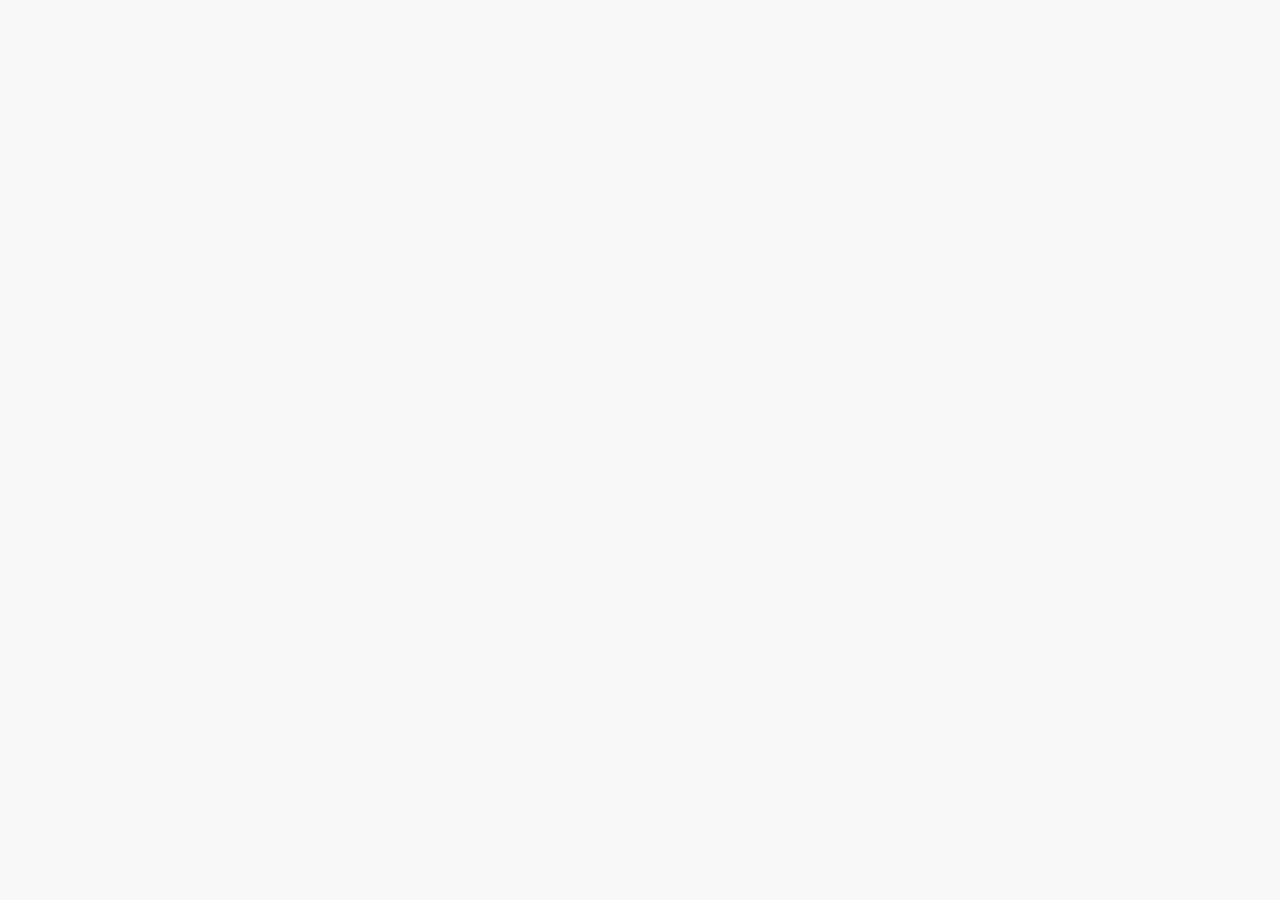
==== index.html @ 91803600 "chore: initialize project structur" ====
<!DOCTYPE html>
<html lang="en">
  <head>
    <meta charset="UTF-8" />
    <meta name="viewport" content="width=device-width, initial-scale=1.0" />
    <title>Botostart Store</title>
    <link
      rel="stylesheet"
      href="https://cdnjs.cloudflare.com/ajax/libs/font-awesome/6.0.0/css/all.min.css"
    />
    <link rel="stylesheet" href="./css/global.css" />
  </head>
  <body>
    <script type="module" src="./index.js"></script>
  </body>
</html>
---- css/global.css ----
:root {
  --color-primary: #2465f7;
  --color-secondary: #1e66f72a;
  --color-background: #f8f8f8;
  --color-warning: #e9c601;
  --color-error: #f75e4b;
}

* {
  padding: 0;
  margin: 0;
  box-sizing: border-box;
  font-family: Arial, Helvetica, sans-serif;
}

body {
  max-width: 1200px;
  margin: auto;
  background-color: var(--color-background);
}

#loader {
  width: 100px;
  height: 100px;
  margin: auto;
  border: 7px solid var(--color-primary);
  border-bottom-color: transparent;
  border-top-color: transparent;
  border-radius: 50%;
  display: inline-block;
  animation: rotation 0.8s linear infinite;
}

@keyframes rotation {
  0% {
    transform: rotate(0deg);
  }
  100% {
    transform: rotate(360deg);
  }
}
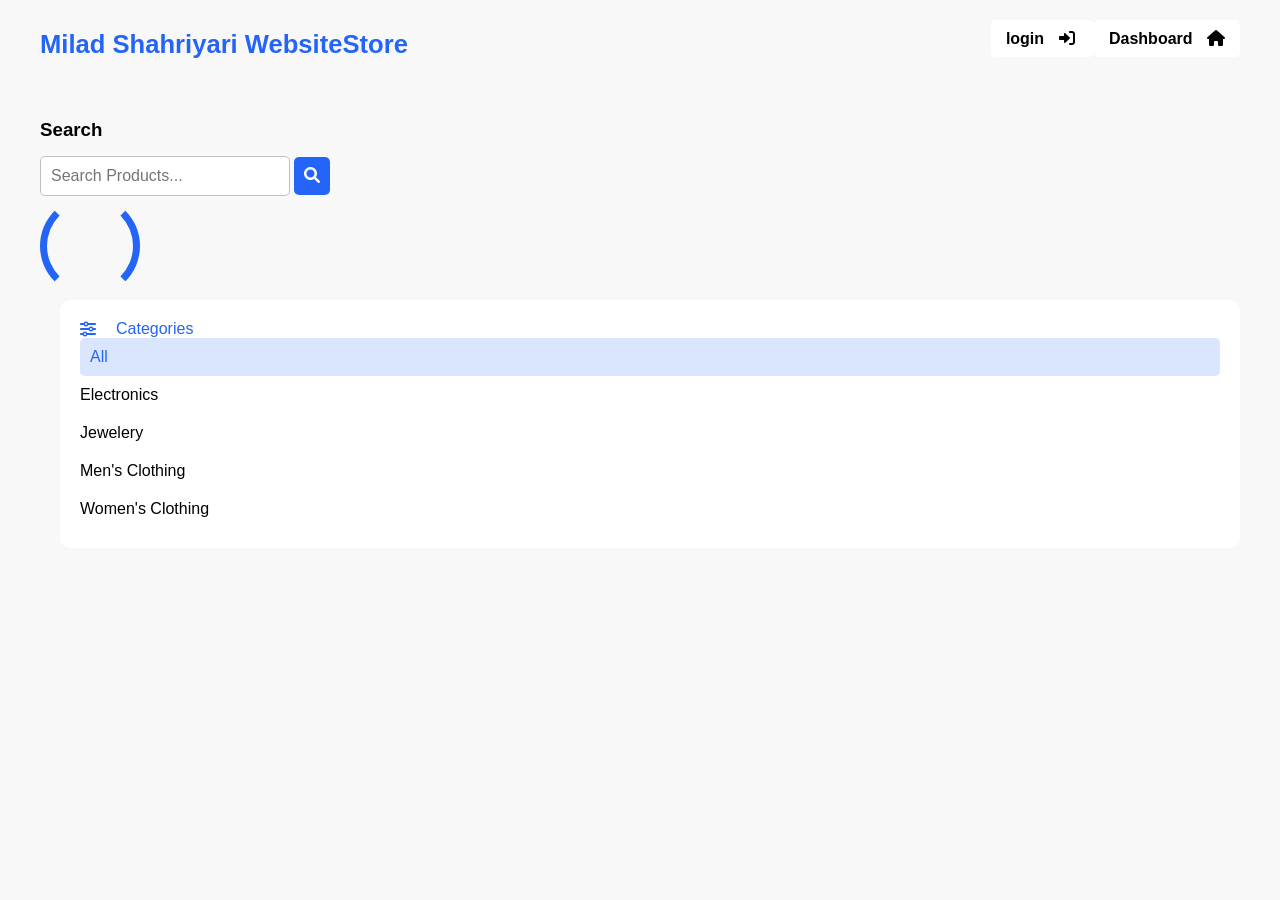
==== commit cac22e6a: "feat: implement homepage layout and styles" ====
--- a/index.html
+++ b/index.html
@@ -1,4 +1,4 @@
-<!DOCTYPE html>
+<!doctype html>
 <html lang="en">
   <head>
     <meta charset="UTF-8" />
@@ -9,8 +9,49 @@
       href="https://cdnjs.cloudflare.com/ajax/libs/font-awesome/6.0.0/css/all.min.css"
     />
     <link rel="stylesheet" href="./css/global.css" />
+    <link rel="stylesheet" href="./css/index.css" />
   </head>
   <body>
+    <header>
+      <h3>Milad Shahriyari WebsiteStore</h3>
+      <div>
+        <a href="auth.html" id="login"
+          >login
+          <i class="fa-solid fa-right-to-bracket"></i>
+        </a>
+
+        <a href="dashboard.html" id="dashboard"
+          >Dashboard
+          <i class="fa-solid fa-house"></i>
+        </a>
+      </div>
+    </header>
+
+    <div id="search">
+      <h3>Search</h3>
+      <input type="text" placeholder="Search Products..." />
+      <button>
+        <i class="fa-solid fa-magnifying-glass"></i>
+      </button>
+    </div>
+
+    <div class="container">
+      <div id="products"><span id="loader"></span></div>
+      <div id="filter">
+        <div>
+          <i class="fa-solid fa-sliders"></i>
+          <p>Categories</p>
+        </div>
+
+        <ul>
+          <li class="selected">All</li>
+          <li>Electronics</li>
+          <li>Jewelery</li>
+          <li>Men's Clothing</li>
+          <li>Women's Clothing</li>
+        </ul>
+      </div>
+    </div>
     <script type="module" src="./index.js"></script>
   </body>
 </html>
--- a/css/index.css
+++ b/css/index.css
@@ -0,0 +1,105 @@
+header {
+  display: flex;
+  justify-content: space-between;
+  padding: 30px 0;
+  margin-bottom: 30px;
+}
+
+header h3 {
+  color: var(--color-primary);
+  font-size: 1.6rem;
+}
+
+header a {
+  color: #000;
+  text-decoration: none;
+  background-color: #fff;
+  padding: 10px 15px;
+  border-radius: 5px;
+  font-weight: 600;
+  transform: all 0.1s ease-in;
+}
+
+header i {
+  margin-left: 10px;
+}
+
+header a:hover {
+  color: #fff;
+  background-color: #000;
+}
+
+#search h3 {
+  margin-bottom: 15px;
+}
+
+#search input {
+  width: 250px;
+  padding: 10px;
+  border: silver 1px solid;
+  border-radius: 5px;
+  color: var(--color-primary);
+  font-size: 1rem;
+}
+
+#search button {
+  padding: 10px;
+  border-radius: 5px;
+  border: none;
+  background-color: var(--color-primary);
+  color: #fff;
+  cursor: pointer;
+  font-size: 1rem;
+  transform: all 0.1s ease-in;
+}
+
+#search button:hover {
+  background-color: var(--color-secondary);
+  color: var(--color-primary);
+}
+
+#container {
+  display: flex;
+  margin: 80px 0 40px;
+}
+
+#filter {
+  padding: 20px;
+  background-color: #fff;
+  margin-left: 20px;
+  height: fit-content;
+  border-radius: 10px;
+}
+
+#filter div {
+  width: 200px;
+  display: flex;
+  align-items: center;
+  height: fit-content;
+  color: var(--color-primary);
+}
+
+#filter p {
+  margin-left: 20px;
+}
+
+#filter li {
+  list-style: none;
+  padding: 10px 0;
+  cursor: pointer;
+}
+
+#filter li:hover {
+  color: var(--color-primary);
+}
+
+#filter .selected {
+  background-color: var(--color-secondary);
+  color: var(--color-primary);
+  padding: 10px;
+  border-radius: 5px;
+}
+
+#products {
+  width: 100%;
+}
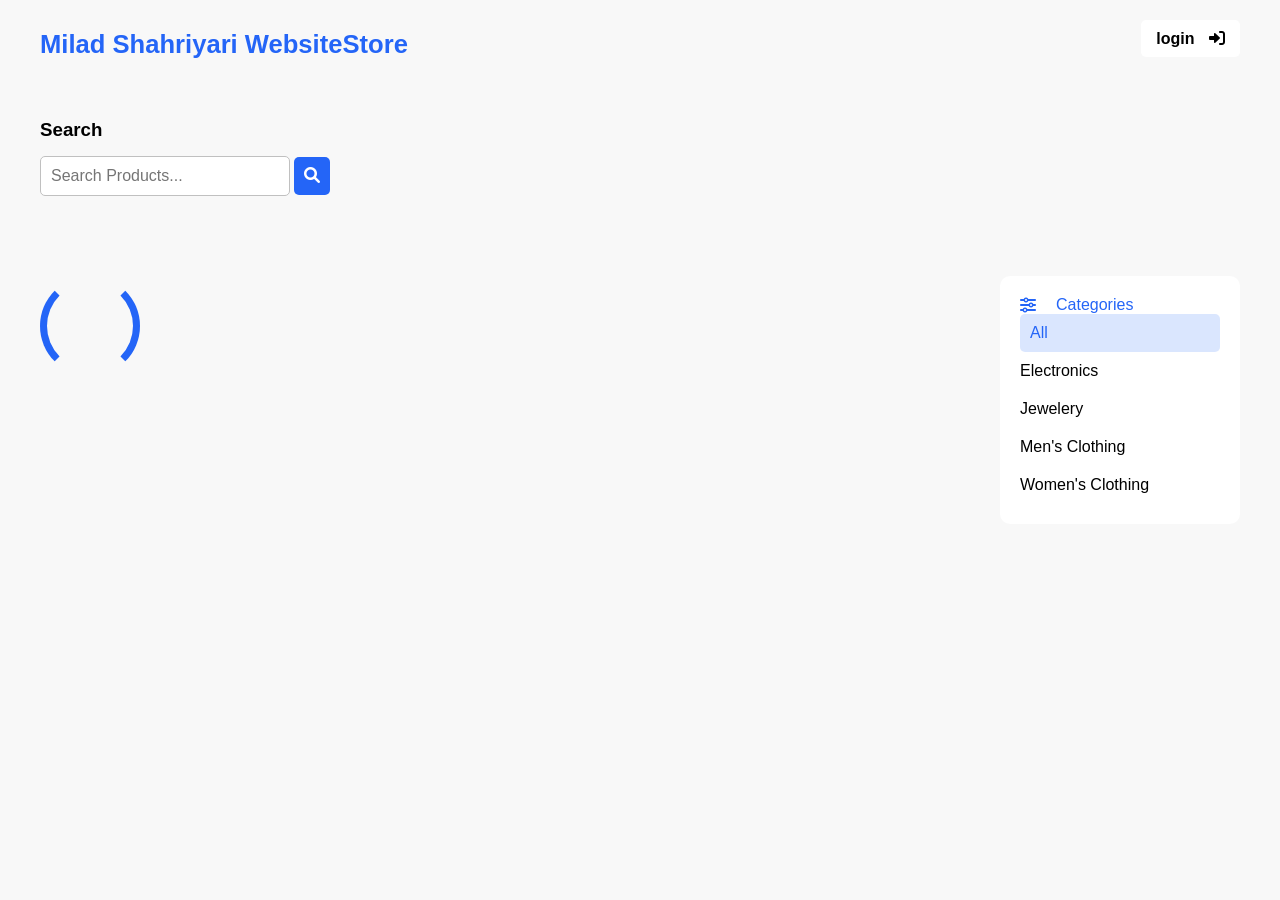
==== commit 3c1b1c86: "feat: render products fetched from API" ====
--- a/index.html
+++ b/index.html
@@ -3,7 +3,7 @@
   <head>
     <meta charset="UTF-8" />
     <meta name="viewport" content="width=device-width, initial-scale=1.0" />
-    <title>Botostart Store</title>
+    <title>Botostart Store|2</title>
     <link
       rel="stylesheet"
       href="https://cdnjs.cloudflare.com/ajax/libs/font-awesome/6.0.0/css/all.min.css"
--- a/css/index.css
+++ b/css/index.css
@@ -58,7 +58,7 @@
   color: var(--color-primary);
 }
 
-#container {
+.container {
   display: flex;
   margin: 80px 0 40px;
 }
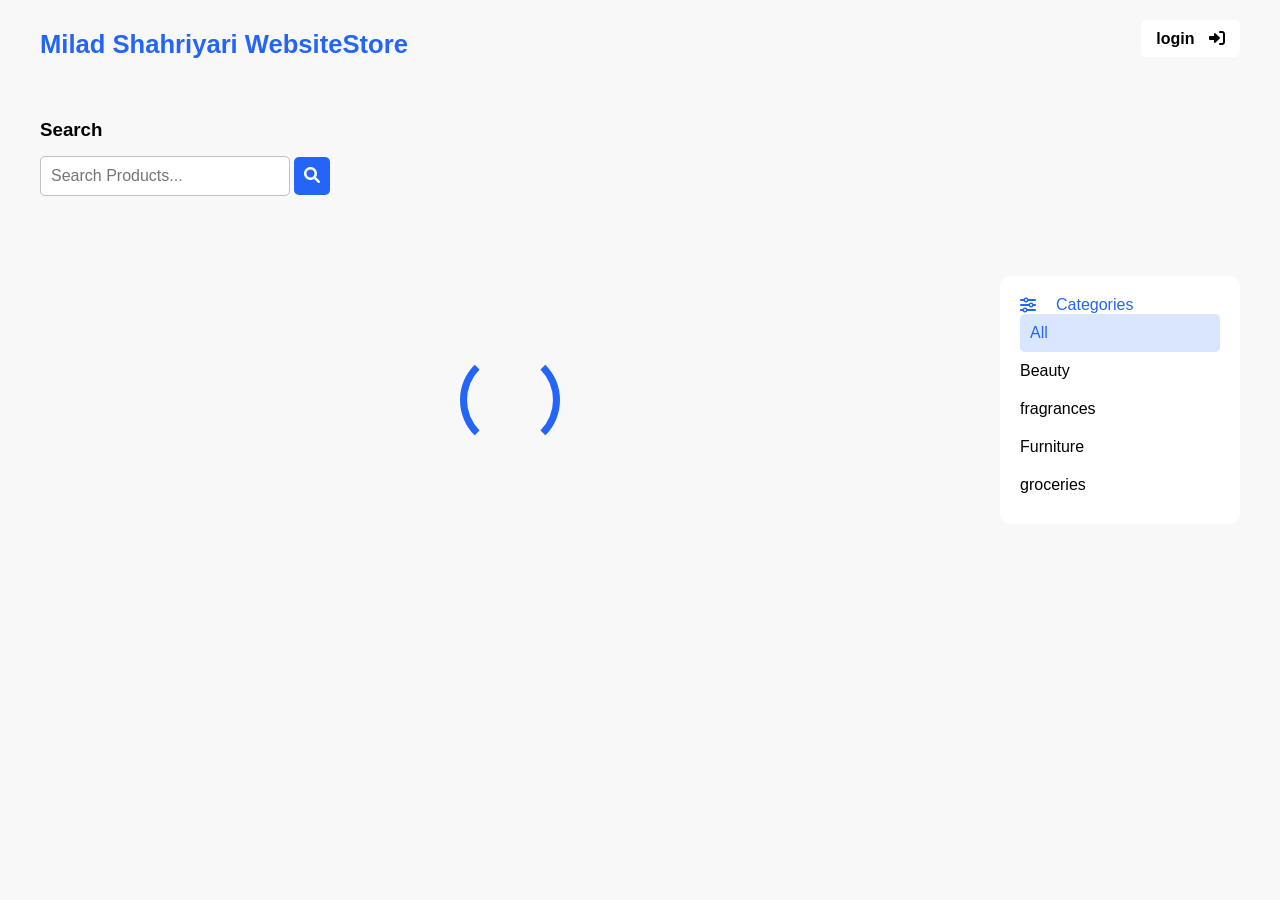
==== commit 41afa5e9: "feat: implement product category filtering" ====
--- a/index.html
+++ b/index.html
@@ -45,10 +45,11 @@
 
         <ul>
           <li class="selected">All</li>
-          <li>Electronics</li>
-          <li>Jewelery</li>
-          <li>Men's Clothing</li>
-          <li>Women's Clothing</li>
+          <li>Beauty</li>
+          <li>fragrances</li>
+          <li>Furniture</li>
+          <li>groceries</li>
+        
         </ul>
       </div>
     </div>
--- a/css/index.css
+++ b/css/index.css
@@ -103,3 +103,78 @@
 #products {
   width: 100%;
 }
+
+#products {
+  display: flex;
+  flex-wrap: wrap;
+  justify-content: space-between;
+  width: 100%;
+}
+
+#products > div {
+  background-color: #fff;
+  width: 250px;
+  margin-bottom: 20px;
+  padding: 15px;
+  border-radius: 10px;
+  position: relative;
+}
+
+img {
+  width: 220px;
+  height: 220px;
+  margin: 50px 0 40px;
+  transition: all 0.4s ease-in;
+}
+
+h4 {
+  color: var(--color-primary);
+}
+
+#price {
+  display: flex;
+  justify-content: space-between;
+  align-items: center;
+  margin: 30px 0 10px;
+}
+
+#price p {
+  color: gray;
+  font-weight: 600;
+}
+
+#price button {
+  color: var(--color-primary);
+  background-color: var(--color-secondary);
+  border: none;
+  padding: 5px 10px;
+  border-radius: 5px;
+  cursor: pointer;
+  transition: all 0.1s ease-in;
+}
+
+#price button:hover {
+  color: #fff;
+  background-color: var(--color-primary);
+}
+
+#rate {
+  position: absolute;
+  top: 15px;
+  background-color: var(--color-background);
+  color: var(--color-warning);
+  padding: 5px;
+  border-radius: 5px;
+  font-size: 0.9rem;
+}
+
+#count {
+  position: absolute;
+  top: 16px;
+  right: 15px;
+  background-color: var(--color-background);
+  color: var(--color-error);
+  padding: 5px;
+  border-radius: 5px;
+  font-size: 0.9rem;
+}
